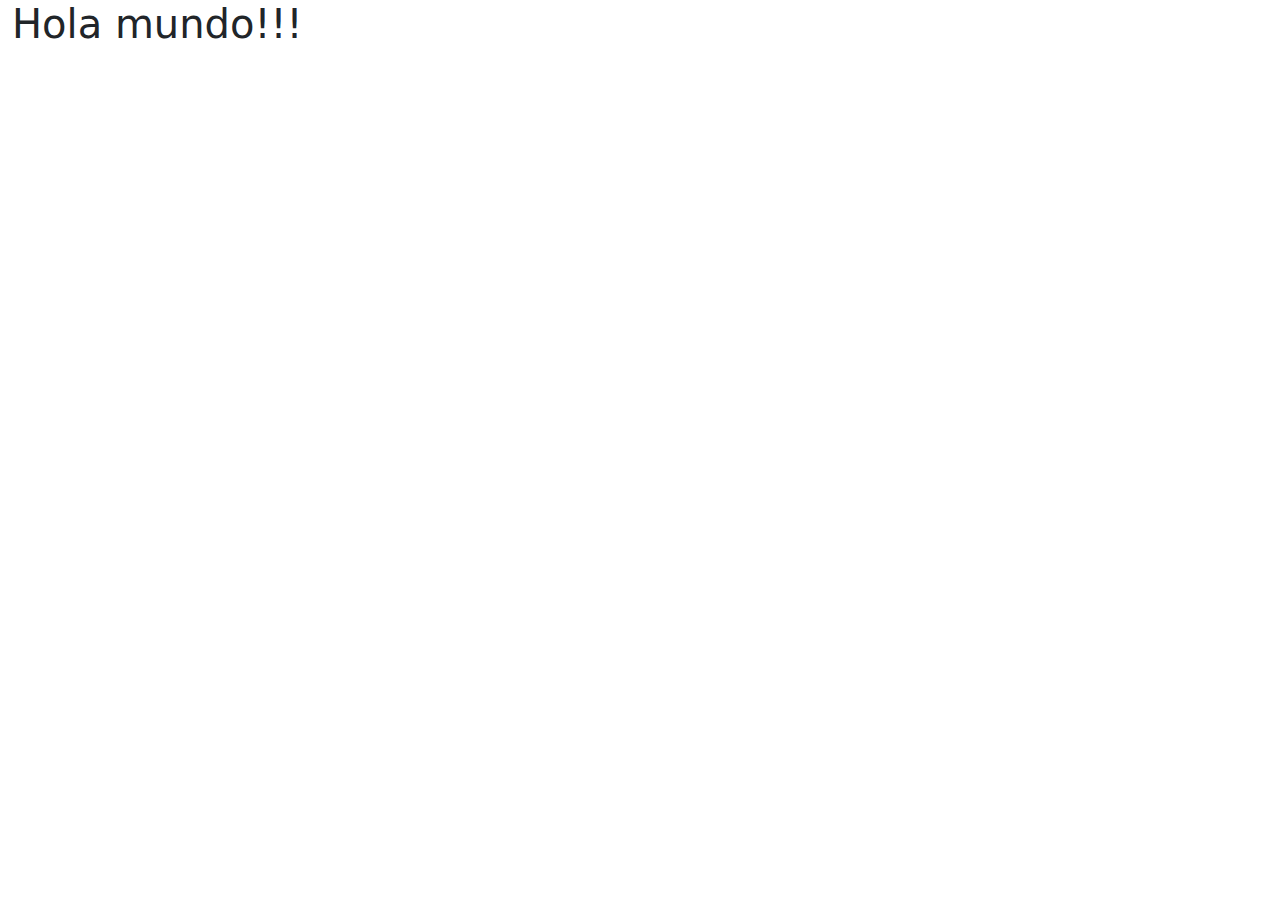
==== index_bootstrap4.html @ 4d6d027f "bootstrap" ====
<!DOCTYPE html>
<html lang="en">
  <head>
    <meta charset="UTF-8" />
    <meta http-equiv="X-UA-Compatible" content="IE=edge" />
    <meta name="viewport" content="width=device-width, initial-scale=1.0" />
    <title>Boostrap</title>
    <link rel="stylesheet" href="./assets/css/bootstrap.min.css">
  </head>
  <body>
    <div class="container-fluid">
        <h1>Hola mundo!!!</h1>
    </div>

    <script src="./assets/js/bootstrap.bundle.min.js"></script>
  </body>
</html>
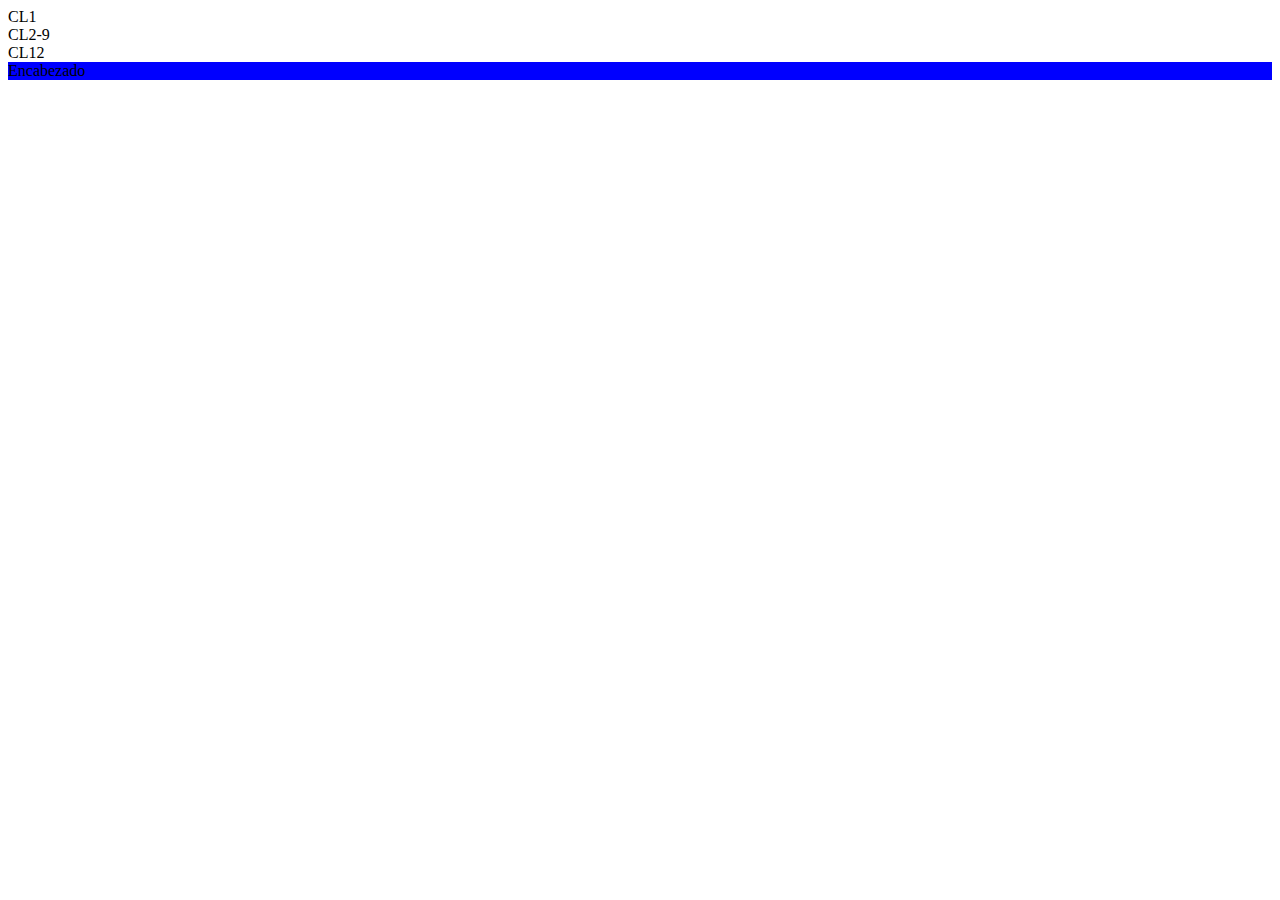
==== commit 87ed7a8d: "Actuaizacion de actividad" ====
--- a/index_bootstrap4.html
+++ b/index_bootstrap4.html
@@ -5,11 +5,25 @@
     <meta http-equiv="X-UA-Compatible" content="IE=edge" />
     <meta name="viewport" content="width=device-width, initial-scale=1.0" />
     <title>Boostrap</title>
-    <link rel="stylesheet" href="./assets/css/bootstrap.min.css">
+    <!-- <link rel="stylesheet" href="./assets/css/bootstrap.min.css" /> -->
+    <!-- links personales -->
+    <!-- <link rel="stylesheet" href="./assets/css/bootstrap-ejemplo.css" /> -->
+    <!-- sass -->
+    <link rel="stylesheet" href="./assets/css/estilos.css">
   </head>
   <body>
-    <div class="container-fluid">
-        <h1>Hola mundo!!!</h1>
+    <!-- Navegador -->
+    <div class="container-fluid header-contenedor">
+      <div class="row header-caja">
+        <div class="col-1 border header-columna1">CL1</div>
+        <div class="col-10 border header-columna2">CL2-9</div>
+        <div class="col-1 border header-columna3">CL12</div>
+      </div>
+
+      <!-- Encabezado -->
+      <div class="row encabezado seccion__contenedor">
+        <div class="border col seccion__caja">Encabezado</div>
+      </div>
     </div>
 
     <script src="./assets/js/bootstrap.bundle.min.js"></script>
--- a/assets/css/estilos.css
+++ b/assets/css/estilos.css
@@ -0,0 +1,16 @@
+.header-contenedor1 {
+  background: purple;
+}
+.header-contenedor2 {
+  background: green;
+}
+.header-contenedor3 {
+  background: pink;
+}
+
+.seccion__contenedor {
+  background: red;
+}
+.seccion__caja {
+  background: blue;
+}/*# sourceMappingURL=estilos.css.map */